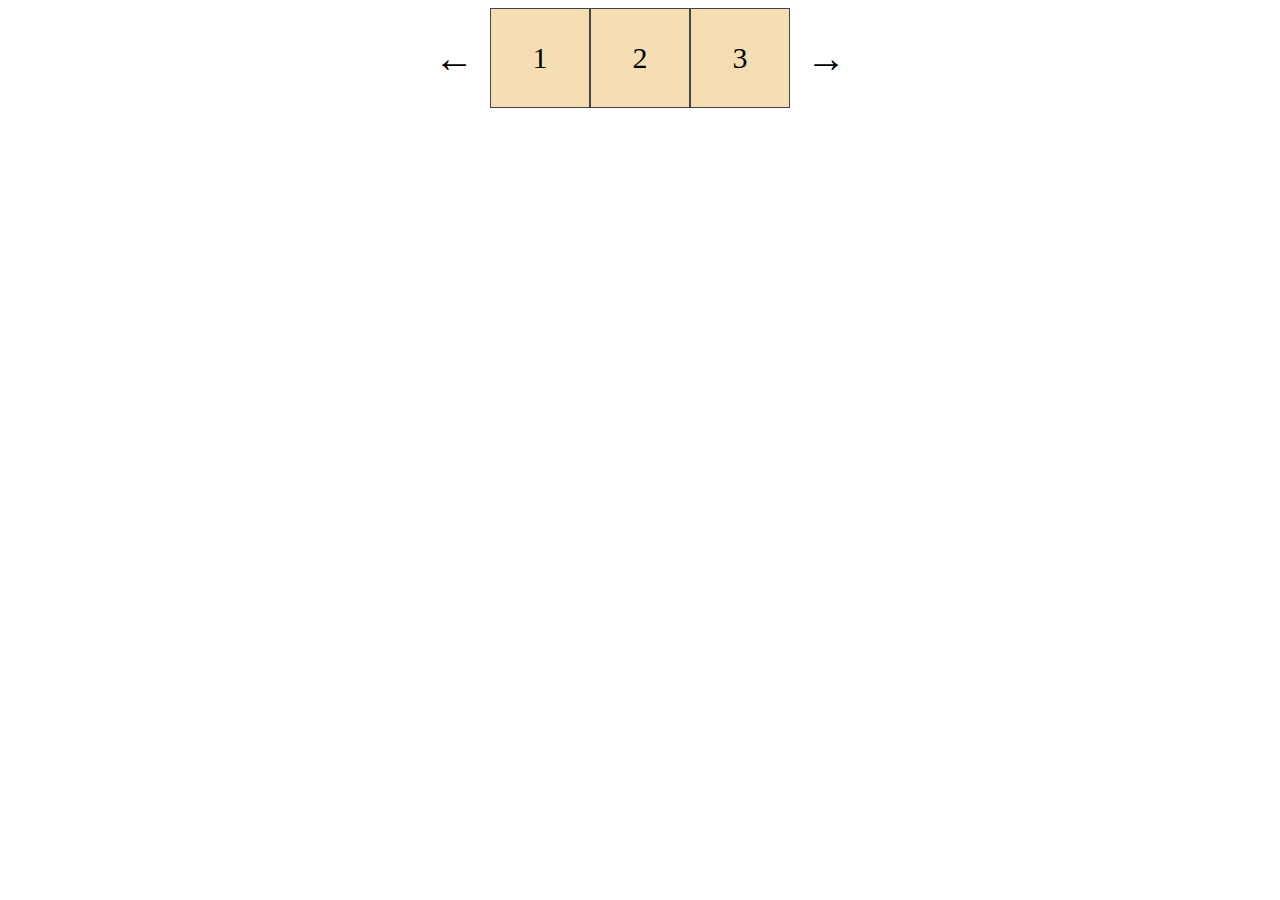
==== dom/slider/index.html @ c6610f93 "Add files via upload" ====
<!DOCTYPE html>
<html lang="en">
<head>
    <meta charset="UTF-8">
    <meta http-equiv="X-UA-Compatible" content="IE=edge">
    <meta name="viewport" content="width=device-width, initial-scale=1.0">
    <link rel="stylesheet" href="style.css">
    <title>Slider</title>
</head>
<body>
    <div class="wrapper">
        <div class="container">
            <button class="arrow" id="prev">←</button>
            <div class="slider">
                <div class="slider__blocks" id="sliderBlocks">
                    <div class="slider__block">1</div>
                    <div class="slider__block">2</div>
                    <div class="slider__block">3</div>
                    <div class="slider__block">4</div>
                    <div class="slider__block">5</div>
                    <div class="slider__block">6</div>
                    <div class="slider__block">7</div>
                    <div class="slider__block">8</div>
                </div>
            </div>
            <button class="arrow" id="next">→</button>
        </div>

        <script src="slider.js"></script>
    </div>
</body>
</html>
---- dom/slider/style.css ----
* {box-sizing: border-box;}



.container {
    display: flex;
    justify-content: center;
    align-items: center;
}

.arrow {
    font-size: 40px;
    background: transparent;
    border: none;
    cursor: pointer;
}

a {
    text-decoration: none;
}

.slider {
    display: flex;
    width: 300px;
    overflow: hidden;
    margin: 0 10px;
}

.slider__blocks {
    position: relative;
    display: flex;
    color: black;
    font-size: 30px;
    left: 0;
    transition: .3s;
}

.slider__block {
    width: 100px;
    height: 100px;
    display: flex;
    align-items: center;
    justify-content: center;
    background-color: wheat;
    border: 1px solid #444;
}
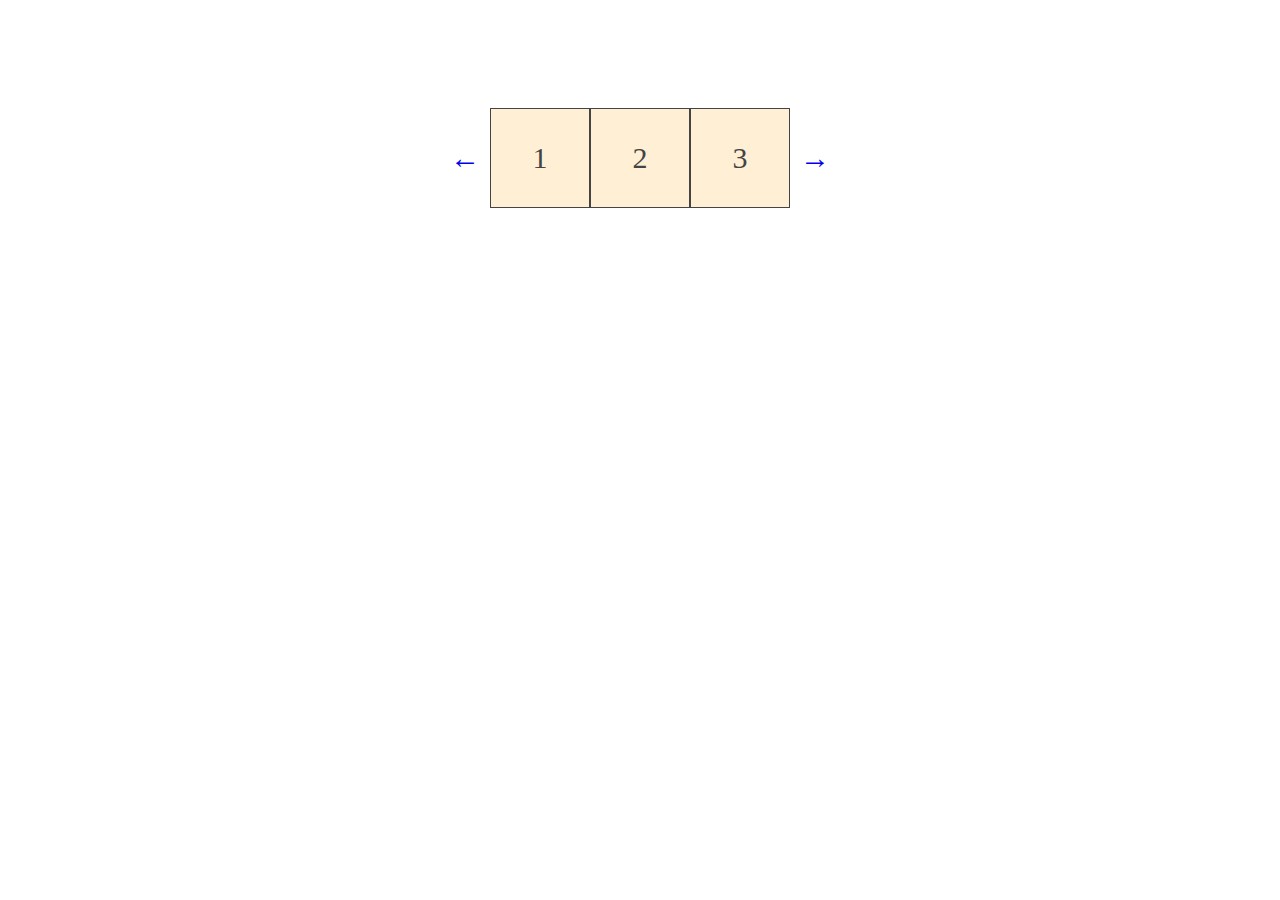
==== commit 9d234574: "Add files via upload" ====
--- a/dom/slider/index.html
+++ b/dom/slider/index.html
@@ -1,32 +1,28 @@
 <!DOCTYPE html>
 <html lang="en">
-<head>
-    <meta charset="UTF-8">
-    <meta http-equiv="X-UA-Compatible" content="IE=edge">
-    <meta name="viewport" content="width=device-width, initial-scale=1.0">
-    <link rel="stylesheet" href="style.css">
+  <head>
+    <meta charset="UTF-8" />
+    <meta name="viewport" content="width=device-width, initial-scale=1.0" />
     <title>Slider</title>
-</head>
-<body>
-    <div class="wrapper">
-        <div class="container">
-            <button class="arrow" id="prev">←</button>
-            <div class="slider">
-                <div class="slider__blocks" id="sliderBlocks">
-                    <div class="slider__block">1</div>
-                    <div class="slider__block">2</div>
-                    <div class="slider__block">3</div>
-                    <div class="slider__block">4</div>
-                    <div class="slider__block">5</div>
-                    <div class="slider__block">6</div>
-                    <div class="slider__block">7</div>
-                    <div class="slider__block">8</div>
-                </div>
-            </div>
-            <button class="arrow" id="next">→</button>
+    <link rel="stylesheet" href="style.css" />
+  </head>
+  <body>
+    <div class="container">
+      <a class="arrow" id="left" href="#">←</a>
+      <div class="slider">
+        <ul class="items" id="items">
+          <li class="item">1</li>
+          <li class="item">2</li>
+          <li class="item">3</li>
+          <li class="item">4</li>
+          <li class="item">5</li>
+          <li class="item">6</li>
+          <li class="item">7</li>
+          <li class="item">8</li>
         </div>
-
-        <script src="slider.js"></script>
+      </li>
+      <a class="arrow" id="right" href="#">→</a>
     </div>
-</body>
+    <script src="slider.js"></script>
+  </body>
 </html>--- a/dom/slider/style.css
+++ b/dom/slider/style.css
@@ -1,46 +1,52 @@
-* {box-sizing: border-box;}
-
-
-
 .container {
     display: flex;
     justify-content: center;
     align-items: center;
-}
-
-.arrow {
-    font-size: 40px;
-    background: transparent;
-    border: none;
-    cursor: pointer;
-}
-
-a {
-    text-decoration: none;
-}
-
-.slider {
+    padding-top: 100px;
+  }
+  
+  .arrow {
+    font-size: 30px;
+  }
+  
+  .slider {
     display: flex;
     width: 300px;
     overflow: hidden;
     margin: 0 10px;
-}
-
-.slider__blocks {
+  }
+  
+  .items {
+    display: flex;
     position: relative;
-    display: flex;
-    color: black;
+    color: #444;
     font-size: 30px;
-    left: 0;
-    transition: .3s;
-}
-
-.slider__block {
-    width: 100px;
-    height: 100px;
+    right: 0;
+    transition: right .3s;
+  }
+  
+  .item {
     display: flex;
     align-items: center;
     justify-content: center;
-    background-color: wheat;
+    background-color: papayawhip;
+    box-sizing: border-box;
+    width: 100px;
+    height: 100px;
     border: 1px solid #444;
-}+  }
+  
+a {
+    text-decoration: none;
+}
+ 
+
+ul {
+    padding: 0;
+    margin: 0;
+  }
+  
+  li {
+    list-style: none;
+  
+  }